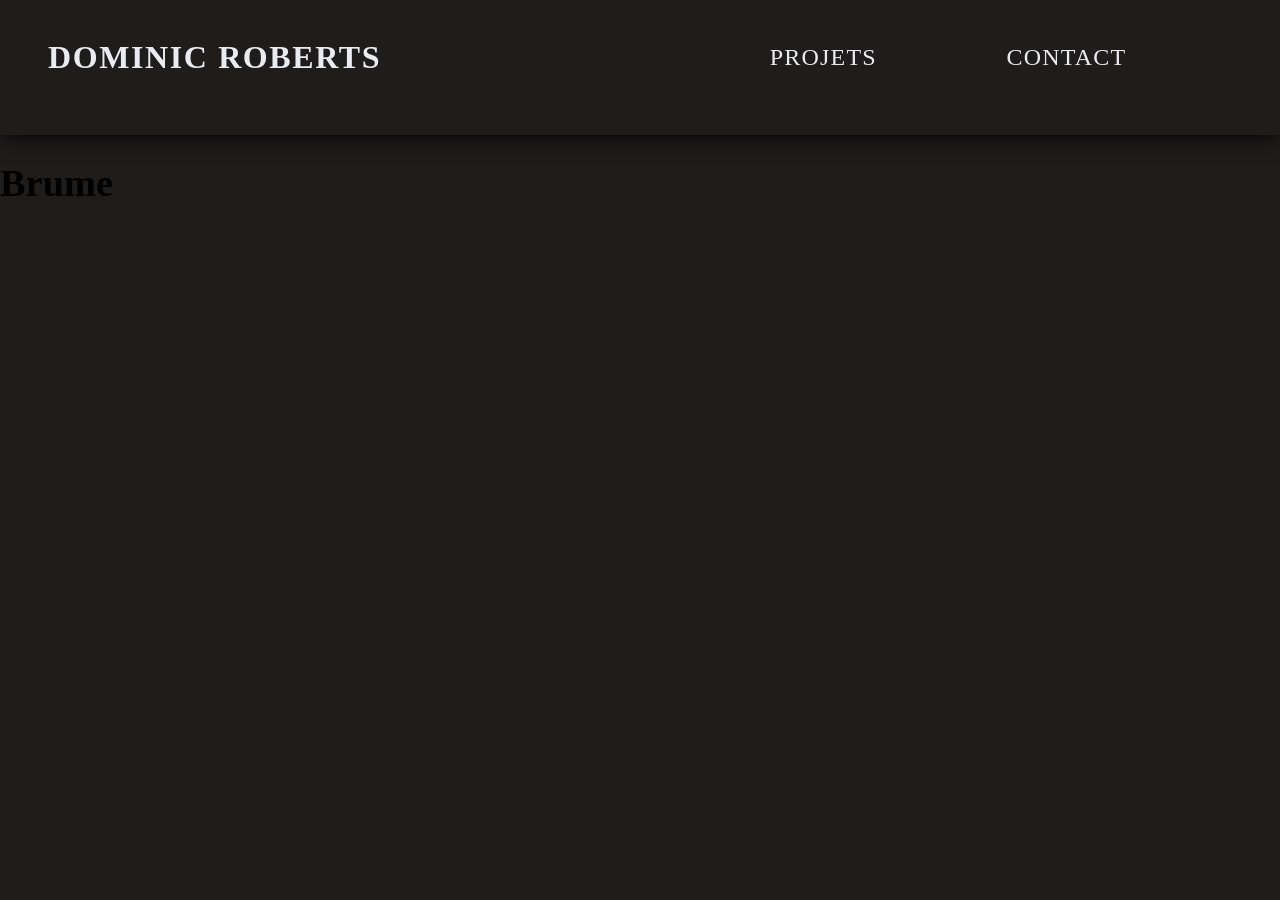
==== brume.html @ 4eb8042f "ajout de gif et début page projet ajout de gif dans le menu de ma page d'accueil j,ai aussi commencé" ====
<!DOCTYPE html>
<html lang="en">
    <head>
        <meta charset="utf-8">
        <meta name="viewport" content="width=device-width, initial-scale=1.0">
        <title>Brume - Dominic Roberts</title>
        <meta name="description" content="Projet Brume - Dominic Roberts">
        <link rel="stylesheet" href="assets/style.css">
    </head>
    
    <body>
         <header class="header">
        <div class="headerFlexContainer">
            <a href="index.html" class="accueilLink"><h1 class="nom">Dominic Roberts</h1></a>
            <div class="menu">
                <div class="menuFlexContainer">
                    <div class="projets">
                        <div class="dropBtnProjet">
                            projets
                        </div>
                        <div class="dropContent">
                            <a href="il.html">Il</a>
                            <a href="maniac.html">Maniac</a>
                            <a href="edria.html">Edria</a>
                            <a href="brume.html">Brume</a>
                            <a href="reflexion.html">Réflexion</a>
                            <a href="impression.html">Impression</a>
                            <a href="specto.html">Specto</a>
                            <a href="synapse.html">Synapse</a>
                        </div>
                    </div>
                    <div class="contact">
                        <a href="contact.html" class="menuContactLink">contact</a>
                    </div>
                </div>
            </div>
            
        </div>
        
        <div class="menuHamburger">
            <div class="menuToggle">
                <input type="checkbox" />
                
                <span></span>
                <span></span>
                <span></span>
                
                <ul class="menuUl">
                  <li><a href="index.html">Dominic Roberts</a></li>
                  <li><a href="il.html">Il</a></li>
                  <li><a href="maniac.html">Maniac</a></li>
                  <li><a href="edria.html">Edria</a></li>
                  <li><a href="brume.html">Brume</a></li>
                  <li><a href="reflexion.html">Réflexion</a></li>
                  <li><a href="impression.html">Impression</a></li>
                  <li><a href="specto.html">Specto</a></li>
                  <li><a href="synapse.html">Synapse</a></li>
                  <li><a href="contact.html">Contact</a></li>
                </ul>
            </div>
        </div>
    </header>
        
        <main>
            <h1>Brume</h1>
            <!-- Contenu du projet ici -->
        </main>
    </body>
    <script src="assets/script/main.js"></script>
</html>
---- assets/style.css ----
:root {
  --deepNoir: #000;
  --noir: #1f1c1c;
  --blanc: #e8ecf1;
  --rouge: #7d0f1f;
  --gris: #8a8e93;
  --violet: #4d4a5a;
}

@font-face {
  src: url("typo/UbuntuMono-Regular.woff2") format("woff2");
  font-family: "Ubuntu";
}
* {
  box-sizing: border-box;
  font-family: Ubuntu, Bahnschrift;
}

html,
body {
  width: 100%;
  height: 100%;
  margin: 0;
  padding: 0;
}

body {
  background-color: var(--noir);
  min-height: 100vh;
  font-size: 1.5vw;
}

body .interface {
  width: 100vw;
  height: 100vh;
  display: grid;
  grid-template-columns: repeat(4, 1fr);
  grid-template-rows: repeat(2, 1fr);
}

body .interface .interface_projet {
  display: flex;
  align-items: center;
  justify-content: center;
  color: var(--blanc);
  padding: 1.5rem;
  min-height: 0;
  min-width: 0;
  position: relative;
  text-decoration: none;
}


body .interface .interface_projet::after {
  content: "";
  position: absolute;
  inset: 0;
  background: linear-gradient(180deg, rgba(0, 0, 0, 0) 40%, rgba(0, 0, 0, 0.55) 100%);
}

body .interface .interface_projet .static-bg,
body .interface .interface_projet .gif-bg {
  position: absolute;
  inset: 0;
  background-size: cover;
  background-position: center;
  background-repeat: no-repeat;
  transition: opacity 0.3s ease;
}

body .interface .interface_projet .static-bg {
  opacity: 1;
  z-index: -2;
}

body .interface .interface_projet .gif-bg {
  opacity: 0;
  z-index: -2;
}

body .interface .interface_projet .overlay {
  position: absolute;
  inset: 0;
  background: rgba(0, 0, 0, 0.7);
  z-index: -1;
  transition: opacity 0.3s ease;
}

body .interface .interface_projet:hover .static-bg {
  opacity: 0;
}

body .interface .interface_projet:hover .gif-bg {
  opacity: 1;
}

body .interface .interface_projet:hover .overlay {
  opacity: 0;
}

body .interface .interface_projet span {
  position: relative;
  z-index: 1;
  font-size: clamp(1.2rem, 2.5vw, 2.5rem);
  letter-spacing: 0.05em;
  text-transform: uppercase;
}



header {
  position: sticky;
  top: 0;
  height: 15vh;
  background: var(--noir);
  display: flex;
  justify-content: space-between;
  align-items: center;
  transition: height 0.3s ease;
  z-index: 10;
  box-shadow: 0px 1px 20px var(--deepNoir);
  padding: 0 2rem;
}



header .nom:hover {
  color: var(--violet);
}

header .menu .projets .dropBtnProjet {
  background: none;
  border: none;
  color: var(--blanc);
  
  cursor: pointer;
  padding: 0.5rem;
  display: flex;
  align-items: center;
  height: 100%;
}

header .menu .projets .dropBtnProjet:hover {
  color: var(--violet);
}

header .menu .projets .dropContent {
  display: none;
  position: absolute;
  background-color: var(--noir);
  min-width: 160px;
  box-shadow: 0px 8px 16px 0px rgba(0, 0, 0, 0.2);
  z-index: 1;
  animation: dropDown 0.5s ease-out;
  overflow: hidden;
  right: 2rem;
  top: 100%;
}

header .menu .projets .dropContent a {
  color: var(--blanc);
  padding: 12px 16px;
  text-decoration: none;
  display: block;
}

header .menu .projets .dropContent a:hover {
  color: var(--violet);
}



header {
  display: block;
  position: fixed;
  background-color: var(--noir);
  width: 100%;
  padding-bottom: 3%;
  padding-top: 1.5%;
  color: var(--blanc);
  z-index: 2;
  transition: height 0.3s ease;
  box-shadow: 0px 1px 20px var(--deepNoir);
  height: 15vh;
}

header .headerFlexContainer {
  height: 100%;
  display: flex;
  justify-content: space-between;
  align-items: center;
}

header .nom {
  color: var(--blanc);
  text-decoration: none;
  font-size: clamp(1.2rem, 2.5vw, 2rem);
  letter-spacing: 0.05em;
  text-transform: uppercase;
  margin-left: 1rem;
  display: flex;
  align-items: center;
  height: 100%;
}

header .menu {

  display: flex;
  justify-content: center;
  align-items: center;
  flex-direction: row;
  width: 50%;
  margin-left: 0;
  margin-right: 0;
  font-size: clamp(1rem, 2vw, 1.5rem);
  letter-spacing: 0.05em;
  text-transform: uppercase;
}

header .menu .menuFlexContainer {
  width: 100%;
  display: flex;
  justify-content: space-evenly;
  align-items: center;
}

header .menu .menuFlexContainer .projets .dropBtnProjet {
  cursor: pointer;
}

header .menu .menuFlexContainer .projets .dropContent {
  display: none;
  position: absolute;
  background-color: var(--noir);
  min-width: 160px;
  box-shadow: 0px 8px 16px 0px rgba(0, 0, 0, 0.2);
  z-index: 1;
  animation: dropDown 0.5s ease-out;
  overflow: hidden;
}
header .menu .menuFlexContainer .projets .dropContent a {
  color: var(--blanc);
  padding: 12px 16px;
  text-decoration: none;
  display: block;
}
header .menu .menuFlexContainer .projets .dropContent a:hover {
  color: var(--violet);
}
header .menu .menuFlexContainer .projets .dropBtnProjet:hover {
  color: var(--violet);
}
header .menu .menuFlexContainer .contact a {
  text-decoration: none;
  color: var(--blanc);
}
header .menu .menuFlexContainer .contact a:hover {
  color: var(--violet);
}
@keyframes dropDown {
  from {
    height: 0%;
  }
  to {
    height: 92%;
  }
}
header .accueilLink {
  font-size: 2vw;
  overflow: hidden;
}
header a {
  text-decoration: none;
  color: var(--blanc);
}
header .nom:hover {
  color: var(--violet);
}
header .menuHamburger {
  display: none;
}
header .menuHamburger .menuToggle {
  display: block;
  position: relative;
  top: 20px;
  left: 50px;
  z-index: 1;
  -webkit-user-select: none;
  -moz-user-select: none;
       user-select: none;
}
header .menuHamburger .menuToggle a {
  text-decoration: none;
  color: var(--blanc);
  transition: color 0.3s ease;
}
header .menuHamburger .menuToggle a:hover {
  color: var(--violet);
}
header .menuHamburger .menuToggle input {
  display: block;
  width: 40px;
  height: 32px;
  position: absolute;
  top: -7px;
  left: -5px;
  cursor: pointer;
  opacity: 0; /* hide this */
  z-index: 2; /* and place it over the hamburger */
  -webkit-touch-callout: none;
}
header .menuHamburger {
  /*
  * Just a quick hamburger
  */
}
header .menuHamburger .menuToggle span {
  display: block;
  width: 33px;
  height: 4px;
  margin-bottom: 5px;
  position: relative;
  background: var(--blanc);
  border-radius: 3px;
  z-index: 1;
  transform-origin: 4px 0px;
  transition: transform 0.5s cubic-bezier(0.77, 0.2, 0.05, 1), background 0.5s cubic-bezier(0.77, 0.2, 0.05, 1), opacity 0.55s ease;
}
header .menuHamburger .menuToggle span:first-child {
  transform-origin: 0% 0%;
}
header .menuHamburger .menuToggle span:nth-last-child(2) {
  transform-origin: 0% 100%;
}
header .menuHamburger {
  /* 
  * Transform all the slices of hamburger
  * into a crossmark.
  */
}
header .menuHamburger .menuToggle input:checked ~ span {
  opacity: 1;
  transform: rotate(45deg) translate(-2px, -1px);
  background: var(--blanc);
}
header .menuHamburger {
  /*
  * But let's hide the middle one.
  */
}
header .menuHamburger .menuToggle input:checked ~ span:nth-last-child(3) {
  opacity: 0;
  transform: rotate(0deg) scale(0.2, 0.2);
}
header .menuHamburger {
  /*
  * Ohyeah and the last one should go the other direction
  */
}
header .menuHamburger .menuToggle input:checked ~ span:nth-last-child(2) {
  transform: rotate(-45deg) translate(0, -1px);
}
header .menuHamburger .menuToggle input:checked ~ .menuUl {
  box-shadow: 0px 1px 20px var(--deepNoir);
}
header .menuHamburger {
  /*
  * Make this absolute positioned
  * at the top left of the screen
  */
}
header .menuHamburger .menuUl {
  position: absolute;
  width: 300px;
  margin: -100px 0 0 -50px;
  padding: 50px;
  padding-top: 125px;
  background: var(--noir);
  list-style-type: none;
  -webkit-font-smoothing: antialiased;
  /* to stop flickering of text in safari */
  transform-origin: 0% 0%;
  transform: translate(-100%, 0);
  transition: transform 0.5s cubic-bezier(0.77, 0.2, 0.05, 1);
}
header .menuHamburger .menuUl li {
  padding: 10px 0;
  font-size: 22px;
}
header .menuHamburger {
  /*
  * And let's slide it in from the left
  */
}
header .menuHamburger .menuToggle input:checked ~ ul {
  transform: none;
}


h2 {
  text-transform: uppercase;
}

.main_projet {
  color: var(--blanc);
  padding: 0 1% 5% 1%;
}

.main_projet h1 {
  font-size: clamp(2rem, 4vw, 3rem);
  letter-spacing: 0.05em;
  text-transform: uppercase;
  margin-top: 0;
  margin-left: 1rem;
}

.embed_vid {
  width: 100%;
  height: auto;
}

.embed_vid iframe {
  aspect-ratio: 16/9;
}
/*

footer {
  display: block;
  width: 100%;
  background-color: var(--noir);
  overflow: hidden;
  color: var(--blanc);
  padding-bottom: 25px;
  position: relative;
  bottom: 0px;
  z-index: 1;
  margin-top: 5%;
}
footer .content {
  display: flex;
  flex-flow: column;
  align-items: center;
  justify-content: center;
  margin-bottom: 50px;
}
footer .content a {
  text-decoration: none;
  color: var(--blanc);
}
footer .content a:hover {
  color: var(--violet);
}

@media screen and (max-width: 1000px) {
  body {
    font-size: 4vw;
  }
  header .accueilLink {
    display: none;
  }
  header {
    display: block;
    position: fixed;
    background-color: var(--noir);
    width: 100%;
    color: var(--blanc);
    z-index: 2;
    height: 10vw;
    box-shadow: none;
  }
  header .menuHamburger {
    display: block;
    background-color: rgba(0, 0, 0, 0);
  }
  header .menu {
    display: none;
  }
  main {
    top: 15vw;
    padding-bottom: 6vw;
  }
  main .contactContent .titleFlexContainer h2 {
    font-size: 7vw;
  }
  main .content .moi .a_propos div {
    display: none;
  }
  main .content .dernierProjet .dernierProjet--projet {
    text-align: left;
  }
  main .content .dernierProjet .dernierProjet--projet .description {
    width: 100%;
  }
  main .content .portfolio .description {
    width: 100%;
    text-align: left;
  }
  main .content .portfolio .autoportrait .content {
    grid-template-columns: 1fr;
  }
  main .content .portfolio .specto .content {
    grid-template-columns: 1fr;
  }
}
@media screen and (max-width: 500px) {
  header .accueilLink {
    display: none;
  }
  header {
    display: block;
    position: fixed;
    background-color: var(--noir);
    width: 100%;
    color: var(--blanc);
    z-index: 2;
    height: 20vw;
    box-shadow: none;
  }
  header .menuHamburger {
    display: block;
    background-color: rgba(0, 0, 0, 0);
  }
  header .menu {
    display: none;
  }
  main {
    top: 20vw;
  }
  main .content .moi {
    margin-top: 0;
  }
  main .content .moi .a_propos {
    padding: 0 0;
  }
  main .content .moi .a_propos p {
    margin: 0px;
    padding: 3% 5%;
  }
  main .content h2 {
    font-size: 7vw;
  }
  main .content h3 {
    font-size: 6vw;
  }
  main .content .portfolio {
    margin-top: 15vw;
  }
  main .content .portfolio .autoportrait .content {
    grid-template-columns: 1fr 1fr;
  }
  main .content .portfolio .sonore .playBtn, main .content .portfolio .sonore .stopBtn {
    width: 100%;
  }
  main .content .contact {
    margin-top: 15vw;
  }
  main .content .contact .information {
    width: 100%;
  }
}/*# sourceMappingURL=style.css.map */
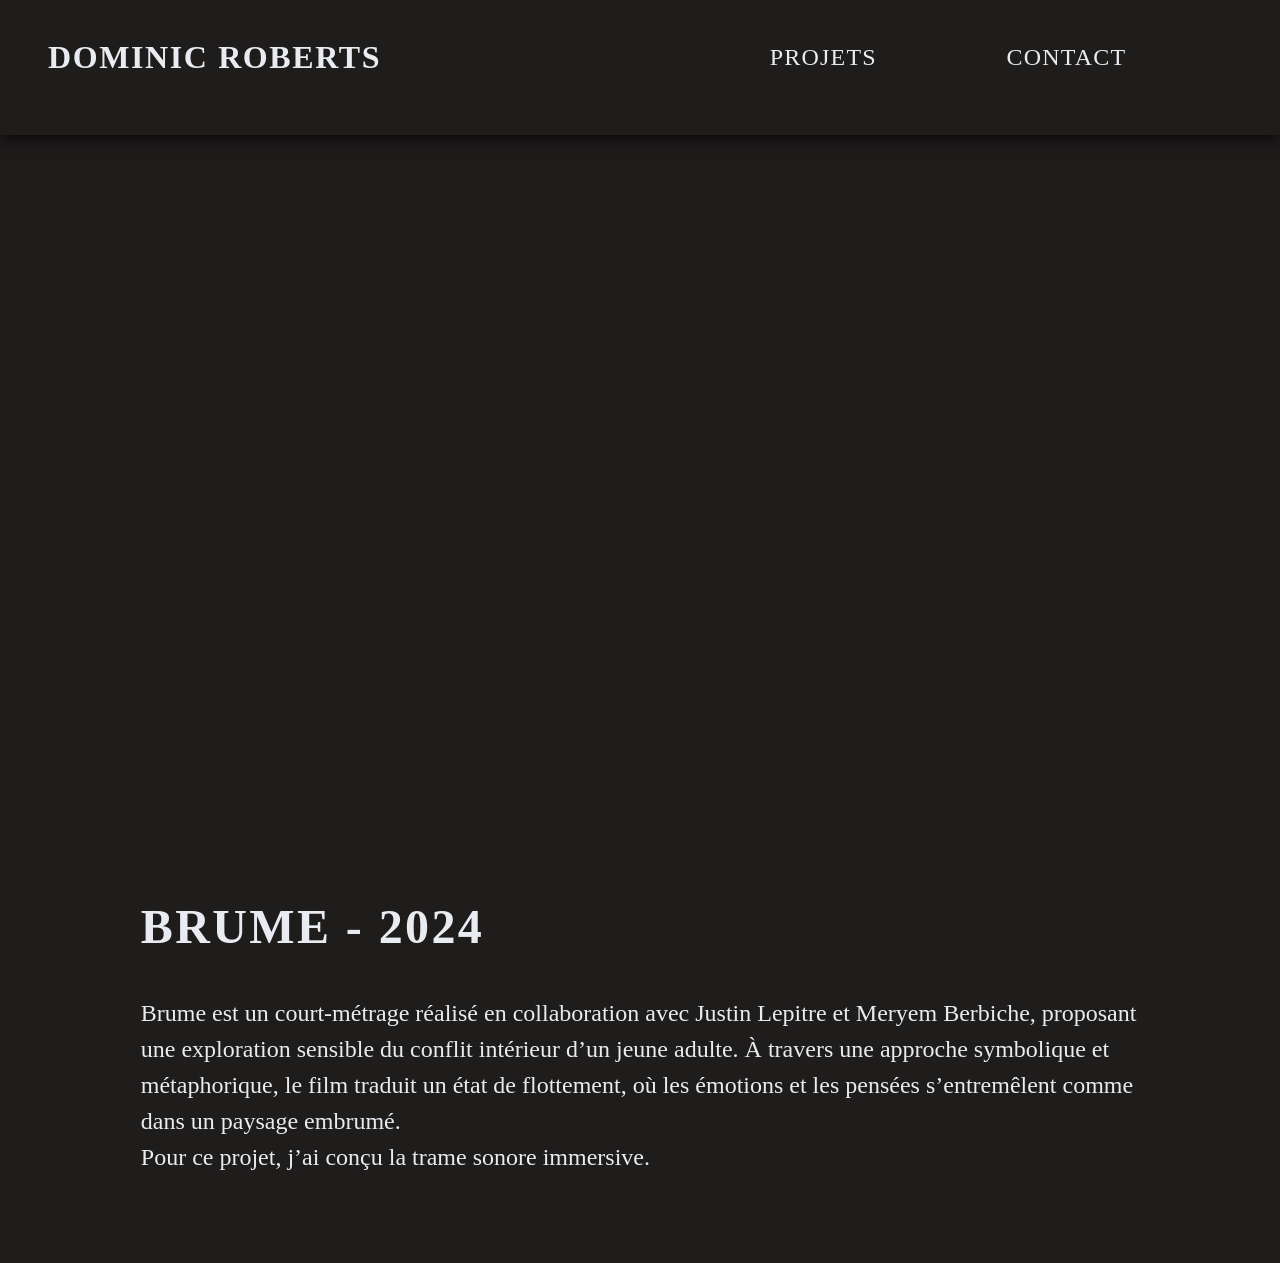
==== commit 57f0e7e0: "j,ai commencé l'intégration commencé l'intégration des video et des descriptions sur mes pages de pr" ====
--- a/brume.html
+++ b/brume.html
@@ -61,10 +61,22 @@
         </div>
     </header>
         
-        <main>
-            <h1>Brume</h1>
+        <main class="main_projet">
+            <div class="embed_vid">
+                <iframe width="100%" height="auto" src="https://www.youtube.com/embed/9D5sw5_ElvE?si=5KW5aqRBMvVkFhgK" title="YouTube video player" frameborder="0" allow="accelerometer; autoplay; clipboard-write; encrypted-media; gyroscope; picture-in-picture; web-share" referrerpolicy="strict-origin-when-cross-origin" allowfullscreen></iframe>
+            </div>
+            
+            <div class="description_projet">
+                <h1>Brume - 2024</h1>
+                <p>
+                    Brume est un court-métrage réalisé en collaboration avec Justin Lepitre et Meryem Berbiche, proposant une exploration sensible du conflit intérieur d’un jeune adulte. À travers une approche symbolique et métaphorique, le film traduit un état de flottement, où les émotions et les pensées s’entremêlent comme dans un paysage embrumé.
+                </br>
+                    Pour ce projet, j’ai conçu la trame sonore immersive.
+                </p>
+            </div>
             <!-- Contenu du projet ici -->
         </main>
     </body>
+    </body>
     <script src="assets/script/main.js"></script>
 </html>
--- a/assets/style.css
+++ b/assets/style.css
@@ -396,6 +396,14 @@
   transform: none;
 }
 
+a {
+  text-decoration: none;
+  color: var(--blanc);
+}
+
+a:hover {
+  color: var(--violet);
+}
 
 h2 {
   text-transform: uppercase;
@@ -411,7 +419,6 @@
   letter-spacing: 0.05em;
   text-transform: uppercase;
   margin-top: 0;
-  margin-left: 1rem;
 }
 
 .embed_vid {
@@ -421,6 +428,12 @@
 
 .embed_vid iframe {
   aspect-ratio: 16/9;
+}
+
+.description_projet {
+  padding: 5vh 10vw 0 10vw;
+  font-size: clamp(1rem, 2vw, 1.5rem);
+  line-height: 1.5;
 }
 /*
 
